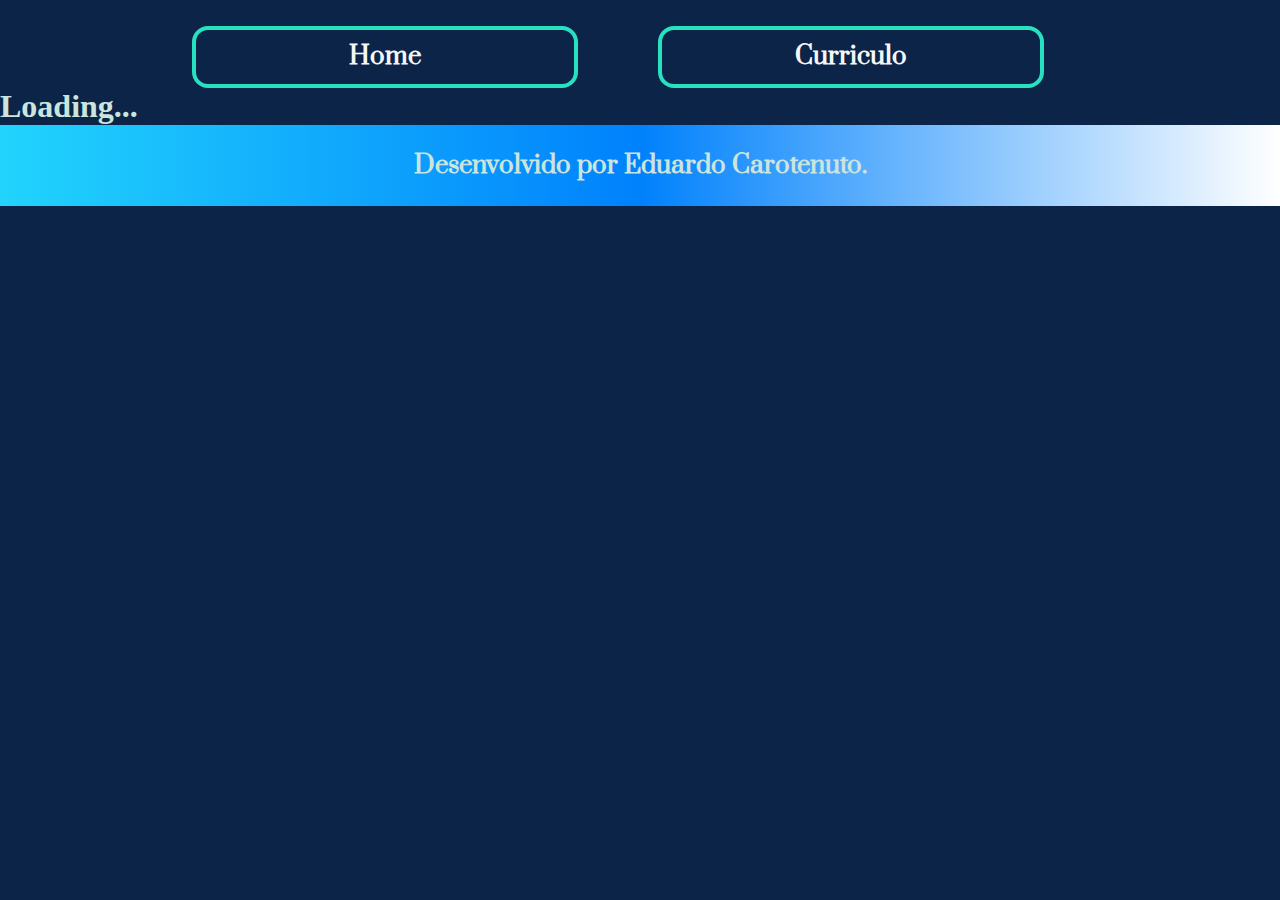
==== projetos.html @ 5c484de5 "primeiro projeto" ====
<!DOCTYPE html>
<html lang="pt-br">
<head>
    <meta charset="UTF-8">
    <meta http-equiv="X-UA-Compatible" content="IE=edge">
    <meta name="viewport" content="width=device-width, initial-scale=1.0">
    <title>Meus Projetos</title>
    <link rel="stylesheet" href="styles/style.css">
</head>
    <body>
        <header class="cabecalho">
            <nav class="cabecalho__menu">
                <a class="apresentacao__links_link" href="index.html"> Home </a>
                <a class="apresentacao__links_link" href="./curriculo.html"> Curriculo</a>
            </nav>
        </header>
        <main>
            <h1 class="container"> Loading...</h1>
        </main>
        
        <footer class="rodape">
            <p>Desenvolvido por Eduardo Carotenuto.</p>
        </footer>
    </body>
</html>
---- styles/style.css ----
@import url('https://fonts.googleapis.com/css2?family=Prata&display=swap');
* {
    margin: 0;
    padding: 0;
}
@keyframes animacao{
    from{color: var(--cor-segundaria);}
    to {color:var(--cor-quarta);}

    from {
    transform: translatex(-100px);
    }
    to {
    transform: translatex(0);
    }
}
.container{
    color: var(--cor-terceira);
    animation-name: animacao;
    animation-duration: 5s;
    animation-delay: 2s;
    animation-direction: normal;
    animation-timing-function: ease-in;
   
}
:root{
    --cor-primaria:#0B2447;
    --cor-segundaria:#27E1C1;
    --cor-terceira:#CBE4DE;
    --cor-quarta:#03C988;
    --degrade-cor:to bottom left ,#FFFFFF, #0081FC, #22D4FD;
} 

body {
    background-color: var(--cor-primaria);
    /* height: 100vh; (ctrl k c) */
    color:var(--cor-terceira);

}
strong {
    color: var(--cor-segundaria);
}
 
.apresentacao_conteudo{
    display: flex;
    padding: 5% 15%;
    align-items: center;
    font-family:'prata', serif;
}
.primeira-mensagem {
    display: flex;
    align-items: center;
    text-align: center;
    padding-top: 20px;
    font-size: 40px;
    font-family:'Prata', serif;
    padding-right: 400px;
}
.nome {
    display: flex;
    font-size: 30px;
    font-family:'Prata', serif;
    margin-top: 40px;
}
.sobre-eu {
    padding-top:100px;
    font-size: 29px;
    text-align: center;
    font-family: 'Prata', serif;
    margin-bottom: 40px;
}
.links__apresentacao{
    display: flex;
    justify-content:space-between;
    gap: 40px;
}
.apresentacao__links__subtitulo{
    font-family: 'Prata', serif;
    font-weight: 400;
    font-size: 24px;
    text-align: center;
    font-weight: bold;

}
.apresentacao__links_link {
    /* background-color:#22D4FD; */
    display: flex;
    justify-content: center;
    gap: 16px;
    border: 4px solid var(--cor-segundaria);
    width: 378px;
    text-align: center;
    border-radius: 16px;
    font-size: 24px;
    font-weight: 700px;
    padding: 10.5px 0;
    text-decoration: none;
    text-align: center;
    color:#f6f6f6;
    font-family: 'Prata', serif;
   
}
.apresentacao__links_link:hover {
    background-color:#272727;
    background: linear-gradient(to bottom left ,#FFFFFF, #0081FC, #22D4FD);
}
.foto-minha {    
    width: 200px;
}
.rodape{
    padding: 24px;
    color: (var(--cor-primaria)); 
    background: linear-gradient(to left ,#FFFFFF, #0081FC, #22D4FD);
    text-align: center;
    font-family: 'Prata', serif;
    font-size: 1.5rem;
    font-weight: bold;
}
.cabecalho{
    font-family:'prata', serif;
    font-size: 24px;
    font-weight: 700;
    color:var(--cor-segundaria);
    padding: 2% 0% 0% 15%;
}
.cabecalho__menu{
    display: flex;
    gap: 80px;

}
.pagina__principal{
    border: 4px solid var(--cor-segundaria);
    border-radius: 16px;
    width: 150px;
    text-align: center;
    color: var(--cor-segundaria);
    text-decoration: none;
}
.projetos__cabecalho{
    border: 4px solid var(--cor-segundaria);
    border-radius: 16px;
    width: 150px;
    text-align: center;
    color: var(--cor-segundaria);
    text-decoration:none;
}
.curriculo__cabecalho{
    border: 4px solid var(--cor-segundaria);
    border-radius: 16px;
    width: 150px;
    text-align: center;
    text-decoration:none;
    color:var(--cor-segundaria);
}
.apresentacao__conteudo a{
    text-decoration: none;
    color: var(--cor-segundaria);
}
.sub_apresentacao__curriculo{
    font-weight: bold;
    font-size: 20px;
    font-family:'prata', serif;
}
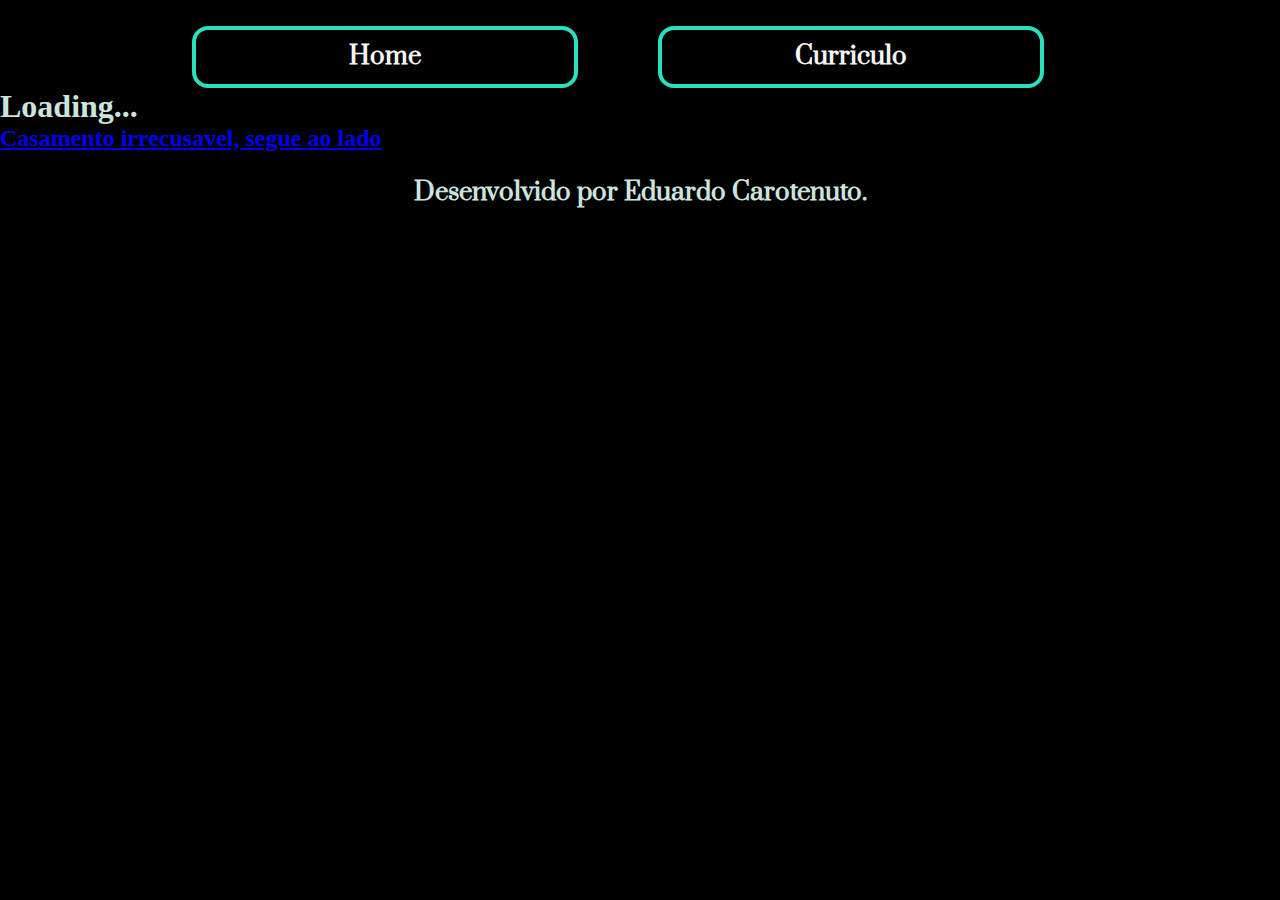
==== commit 63e18215: "novo project" ====
--- a/projetos.html
+++ b/projetos.html
@@ -16,6 +16,7 @@
         </header>
         <main>
             <h1 class="container"> Loading...</h1>
+            <h2 class="casamento irrecusalvel"> <a href="//github.com/eduardo-r-carotenuto/casamento-irrecusavel.git"> Casamento irrecusavel, segue ao lado</a></h2>
         </main>
         
         <footer class="rodape">
--- a/styles/style.css
+++ b/styles/style.css
@@ -25,7 +25,7 @@
    
 }
 :root{
-    --cor-primaria:#0B2447;
+    --cor-primaria:#000000;
     --cor-segundaria:#27E1C1;
     --cor-terceira:#CBE4DE;
     --cor-quarta:#03C988;
@@ -111,7 +111,6 @@
 .rodape{
     padding: 24px;
     color: (var(--cor-primaria)); 
-    background: linear-gradient(to left ,#FFFFFF, #0081FC, #22D4FD);
     text-align: center;
     font-family: 'Prata', serif;
     font-size: 1.5rem;
